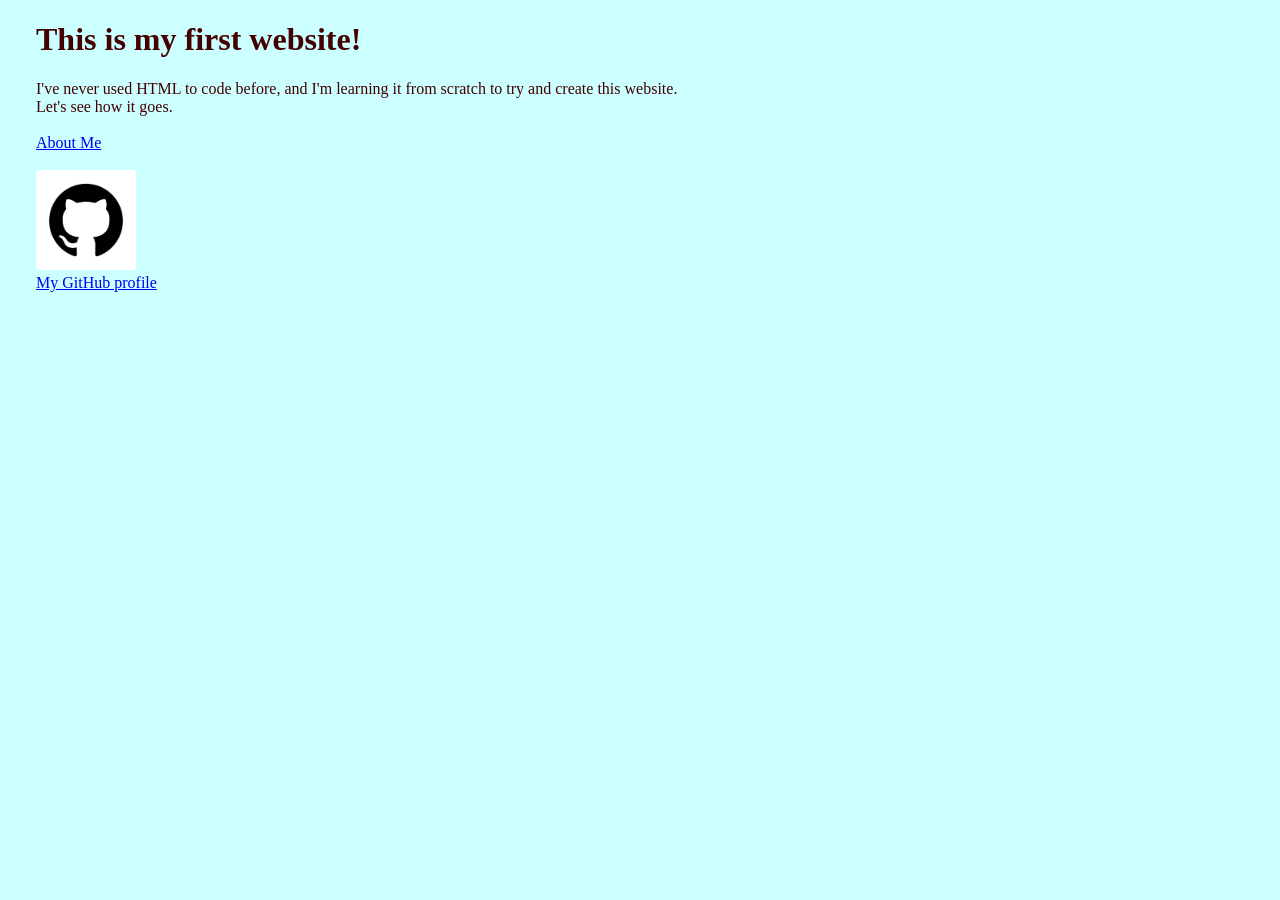
==== index.html @ b54fe945 "Initial commit" ====
<!DOCTYPE html>
<html>
    <head>
        <link rel = "stylesheet" href = "style.css">
        <title>
            My First Website
        </title>
        <link rel = "icon" type = "image/png" href = "B-logo-title.png">
    </head>
    <body>
        <h1>
            This is my first website!
        </h1>
        <p>
            I've never used HTML to code before, and I'm learning it from scratch to try and create this website. 
            <br>
            Let's see how it goes.

            <br> <br>

            <a href = "/about-me.html">
            About Me
            </a>

            <br> <br>

            <a href = "https://github.com/sean-a-b" target = "_blank" rel = "noopener noreferrer">
                <img src = "github-logo.jpg" alt = "GitHub logo" width = "100"> 
                <br>
                My GitHub profile
            </a>
        </p>

    </body>
</html>
---- style.css ----
body {
    margin-left: 36px;
    margin-top: 20px;
    background-color: #CCFFFF;
    color: #440000;
}
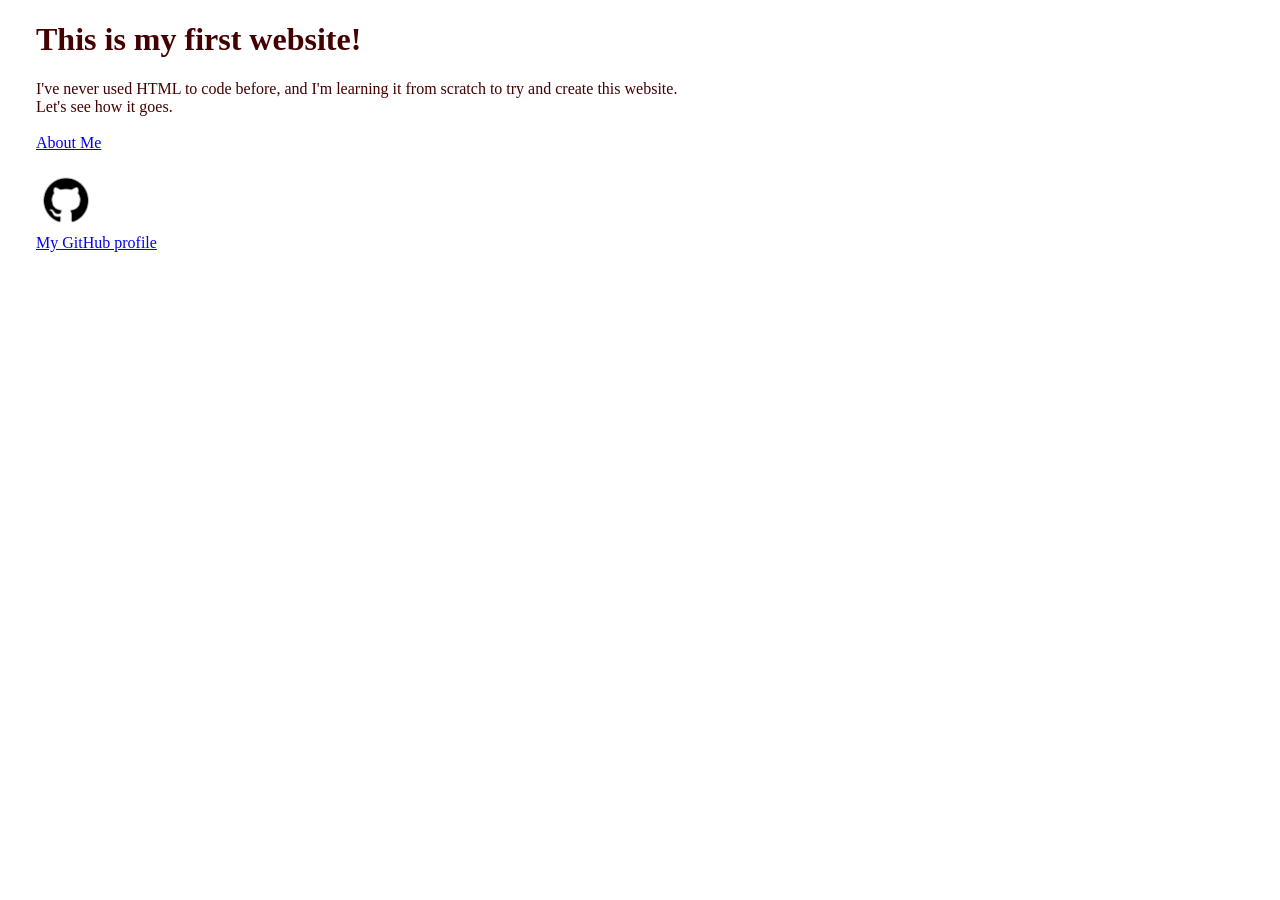
==== commit 75b8f420: "Logo update" ====
--- a/index.html
+++ b/index.html
@@ -5,7 +5,7 @@
         <title>
             My First Website
         </title>
-        <link rel = "icon" type = "image/png" href = "B-logo-title.png">
+        <link rel = "icon" type = "image/png" href = "logo.png">
     </head>
     <body>
         <h1>
@@ -25,7 +25,7 @@
             <br> <br>
 
             <a href = "https://github.com/sean-a-b" target = "_blank" rel = "noopener noreferrer">
-                <img src = "github-logo.jpg" alt = "GitHub logo" width = "100"> 
+                <img src = "github-logo.jpg" alt = "GitHub logo" width = "60"> 
                 <br>
                 My GitHub profile
             </a>
--- a/style.css
+++ b/style.css
@@ -1,7 +1,7 @@
 body {
     margin-left: 36px;
     margin-top: 20px;
-    background-color: #CCFFFF;
+    background-color: #FFFFFF;
     color: #440000;
 }
 
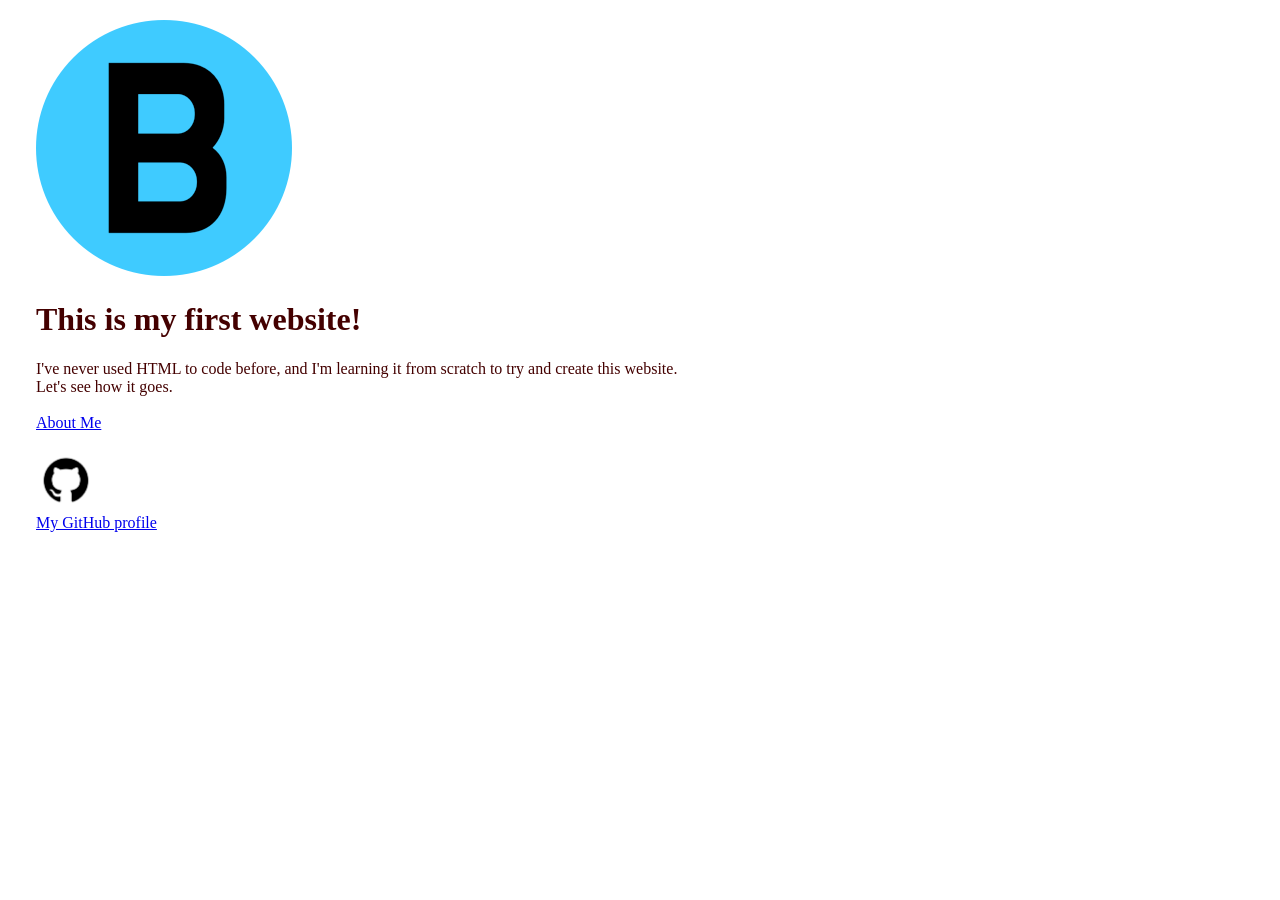
==== commit b87c76a5: "Test" ====
--- a/index.html
+++ b/index.html
@@ -8,6 +8,9 @@
         <link rel = "icon" type = "image/png" href = "logo.png">
     </head>
     <body>
+        <a href = "index.html">
+            <img src = "logo.png" alt = "beckett.page logo" class = "site-logo">
+        </a>
         <h1>
             This is my first website!
         </h1>
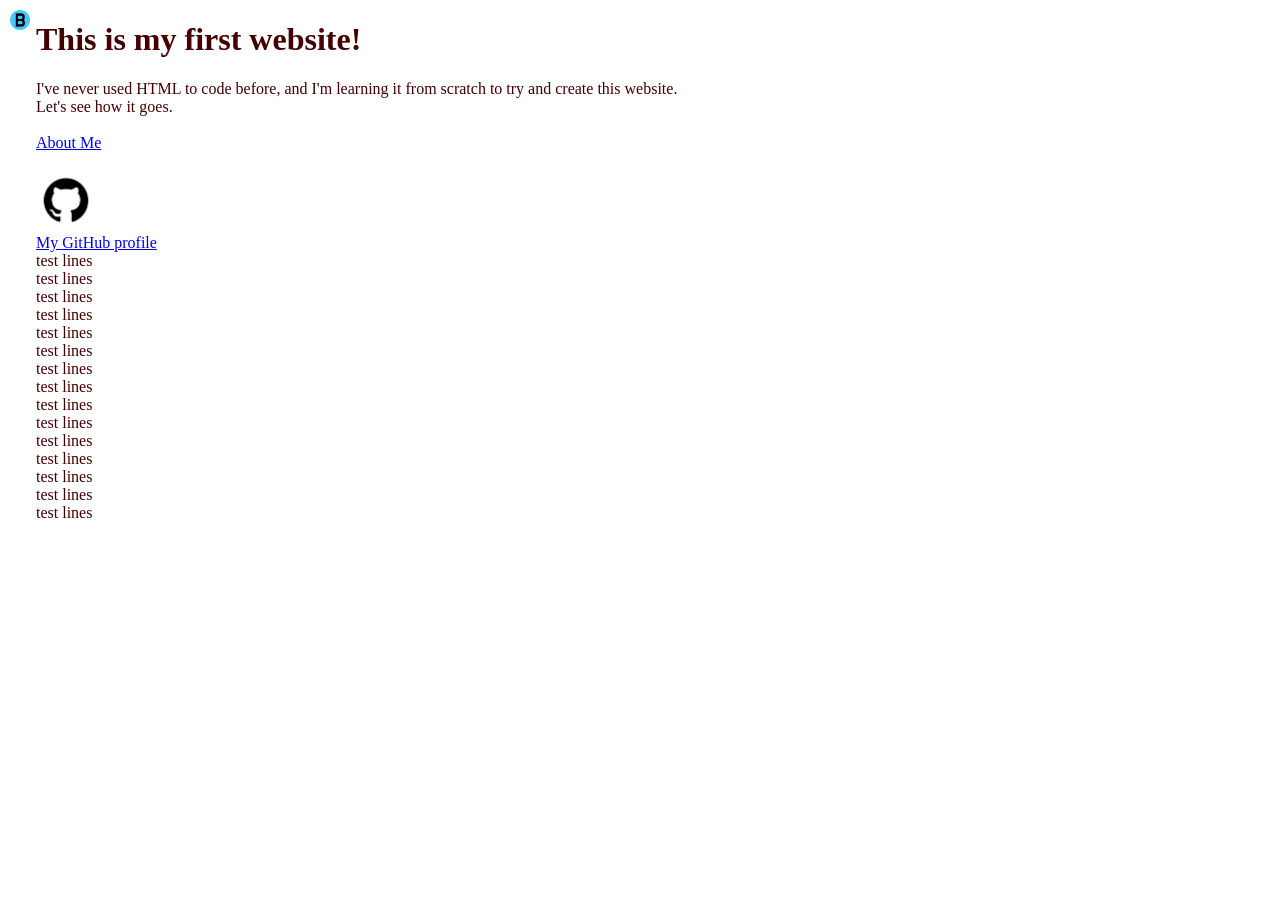
==== commit b7367abb: "testing" ====
--- a/index.html
+++ b/index.html
@@ -32,6 +32,23 @@
                 <br>
                 My GitHub profile
             </a>
+
+        <br> test lines
+        <br> test lines
+        <br> test lines
+        <br> test lines
+        <br> test lines
+        <br> test lines
+        <br> test lines
+        <br> test lines
+        <br> test lines
+        <br> test lines
+        <br> test lines
+        <br> test lines
+        <br> test lines
+        <br> test lines
+        <br> test lines
+
         </p>
 
     </body>
--- a/style.css
+++ b/style.css
@@ -5,3 +5,11 @@
     color: #440000;
 }
 
+.site-logo {
+    height: 20px;
+    position: fixed;
+    top: 10px;
+    left: 10px;
+    cursor: pointer;
+    z-index: 1000;
+}
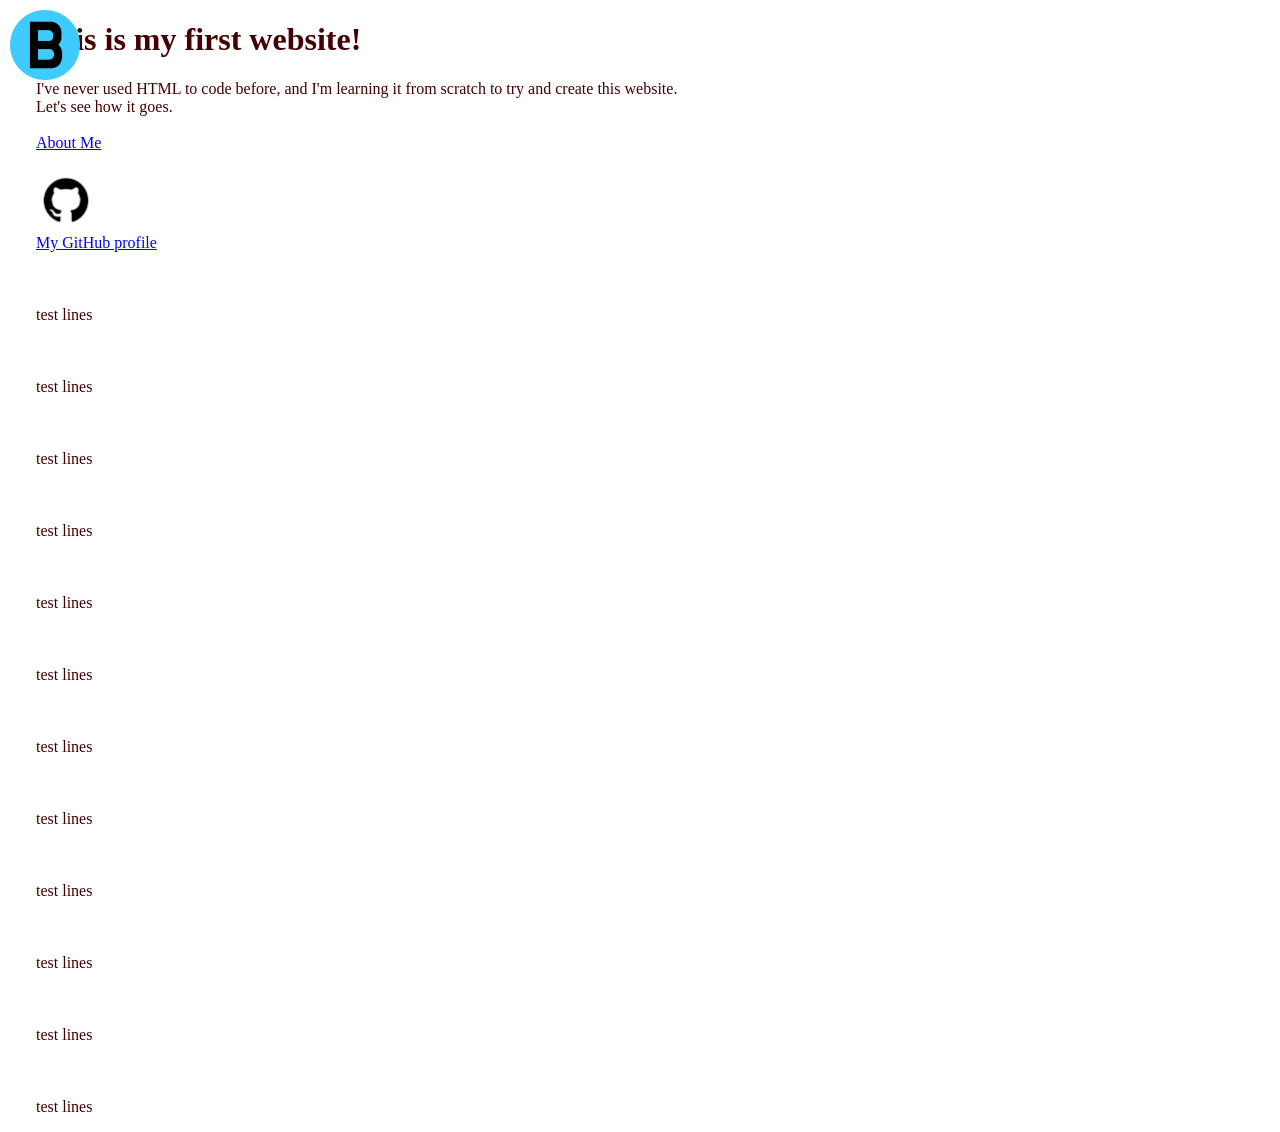
==== commit e1465c36: "test" ====
--- a/index.html
+++ b/index.html
@@ -33,21 +33,19 @@
                 My GitHub profile
             </a>
 
-        <br> test lines
-        <br> test lines
-        <br> test lines
-        <br> test lines
-        <br> test lines
-        <br> test lines
-        <br> test lines
-        <br> test lines
-        <br> test lines
-        <br> test lines
-        <br> test lines
-        <br> test lines
-        <br> test lines
-        <br> test lines
-        <br> test lines
+        <br> <br> <br> <br> test lines
+        <br> <br> <br> <br> test lines
+        <br> <br> <br> <br> test lines
+        <br> <br> <br> <br> test lines
+        <br> <br> <br> <br> test lines
+        <br> <br> <br> <br> test lines
+        <br> <br> <br> <br> test lines
+        <br> <br> <br> <br> test lines
+        <br> <br> <br> <br> test lines
+        <br> <br> <br> <br> test lines
+        <br> <br> <br> <br> test lines
+        <br> <br> <br> <br> test lines
+
 
         </p>
 
--- a/style.css
+++ b/style.css
@@ -6,7 +6,7 @@
 }
 
 .site-logo {
-    height: 20px;
+    height: 70px;
     position: fixed;
     top: 10px;
     left: 10px;
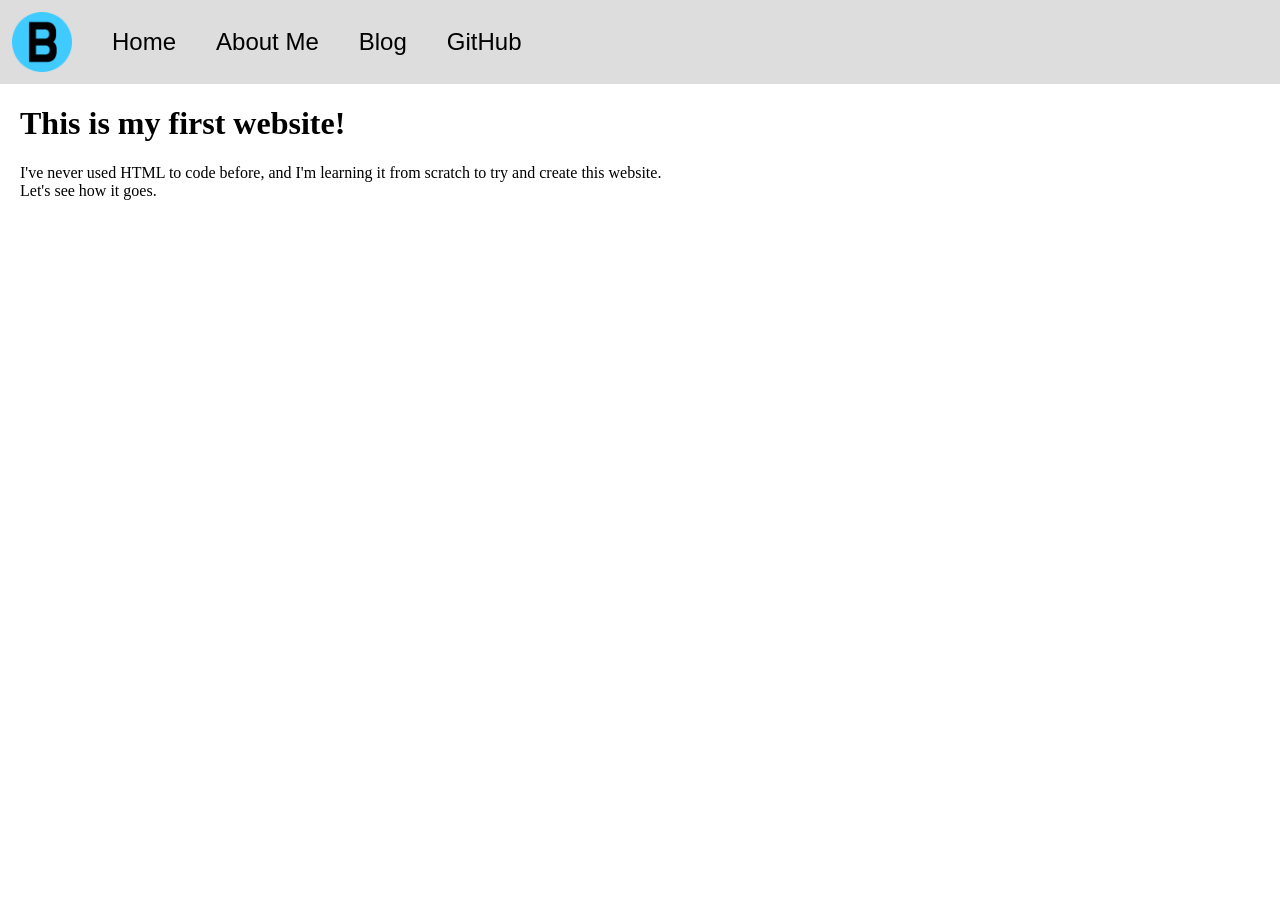
==== commit 64173353: "Minor fix" ====
--- a/index.html
+++ b/index.html
@@ -1,16 +1,20 @@
 <!DOCTYPE html>
 <html>
     <head>
-        <link rel = "stylesheet" href = "style.css">
+        <link rel = "stylesheet" href = "/style.css"> 
+
+        <!-- This is where the page title goes. -->
         <title>
-            My First Website
+            beckett.page 
         </title>
-        <link rel = "icon" type = "image/png" href = "logo.png">
+
+        
+        <link rel = "icon" type = "image/png" href = "/logo.png"> <!-- This is the logo in the page title. -->
     </head>
     <body>
-        <a href = "index.html">
-            <img src = "logo.png" alt = "beckett.page logo" class = "site-logo">
-        </a>
+
+        <div id = "header-placeholder"></div>
+
         <h1>
             This is my first website!
         </h1>
@@ -19,35 +23,8 @@
             <br>
             Let's see how it goes.
 
-            <br> <br>
-
-            <a href = "/about-me.html">
-            About Me
-            </a>
-
-            <br> <br>
-
-            <a href = "https://github.com/sean-a-b" target = "_blank" rel = "noopener noreferrer">
-                <img src = "github-logo.jpg" alt = "GitHub logo" width = "60"> 
-                <br>
-                My GitHub profile
-            </a>
-
-        <br> <br> <br> <br> test lines
-        <br> <br> <br> <br> test lines
-        <br> <br> <br> <br> test lines
-        <br> <br> <br> <br> test lines
-        <br> <br> <br> <br> test lines
-        <br> <br> <br> <br> test lines
-        <br> <br> <br> <br> test lines
-        <br> <br> <br> <br> test lines
-        <br> <br> <br> <br> test lines
-        <br> <br> <br> <br> test lines
-        <br> <br> <br> <br> test lines
-        <br> <br> <br> <br> test lines
-
-
-        </p>
+        <script src = "/load-header.js"></script>
 
     </body>
+
 </html>
--- a/style.css
+++ b/style.css
@@ -1,15 +1,52 @@
 body {
-    margin-left: 36px;
-    margin-top: 20px;
+    margin-left: 0px;
+    margin-top: 0px;
     background-color: #FFFFFF;
-    color: #440000;
+    color: #000000;
+    padding-top: 84px;
+    padding-left: 20px;
+}
+/*
+.site-logo {
+    height: 80px;
+    position: fixed;
+    top: 12px;
+    left: 12px;
+    cursor: pointer;
+    z-index: 1000;
+}
+*/
+.site-header {
+    width: 100%;
+    height: 84px;
+    background-color: #DDDDDD;
+    position: fixed;
+    top: 0;
+    left: 0;
+    display: flex;
+    align-items: center;
+    z-index: 1000;
 }
 
-.site-logo {
-    height: 70px;
+.site-header .site-logo {
+    height: 60px;
+    cursor: pointer;
     position: fixed;
-    top: 10px;
-    left: 10px;
-    cursor: pointer;
-    z-index: 1000;
+    top: 12px;
+    left: 12px;
+}
+
+.site-nav ul {
+    font-size: 18pt;
+    list-style: none;
+    margin: 112px;
+    padding: 0;
+    display: flex;
+    gap: 40px;
+}
+
+.site-nav a {
+    text-decoration: none;
+    color: #000000;
+    font-family: Arial, Helvetica, sans-serif;
 }
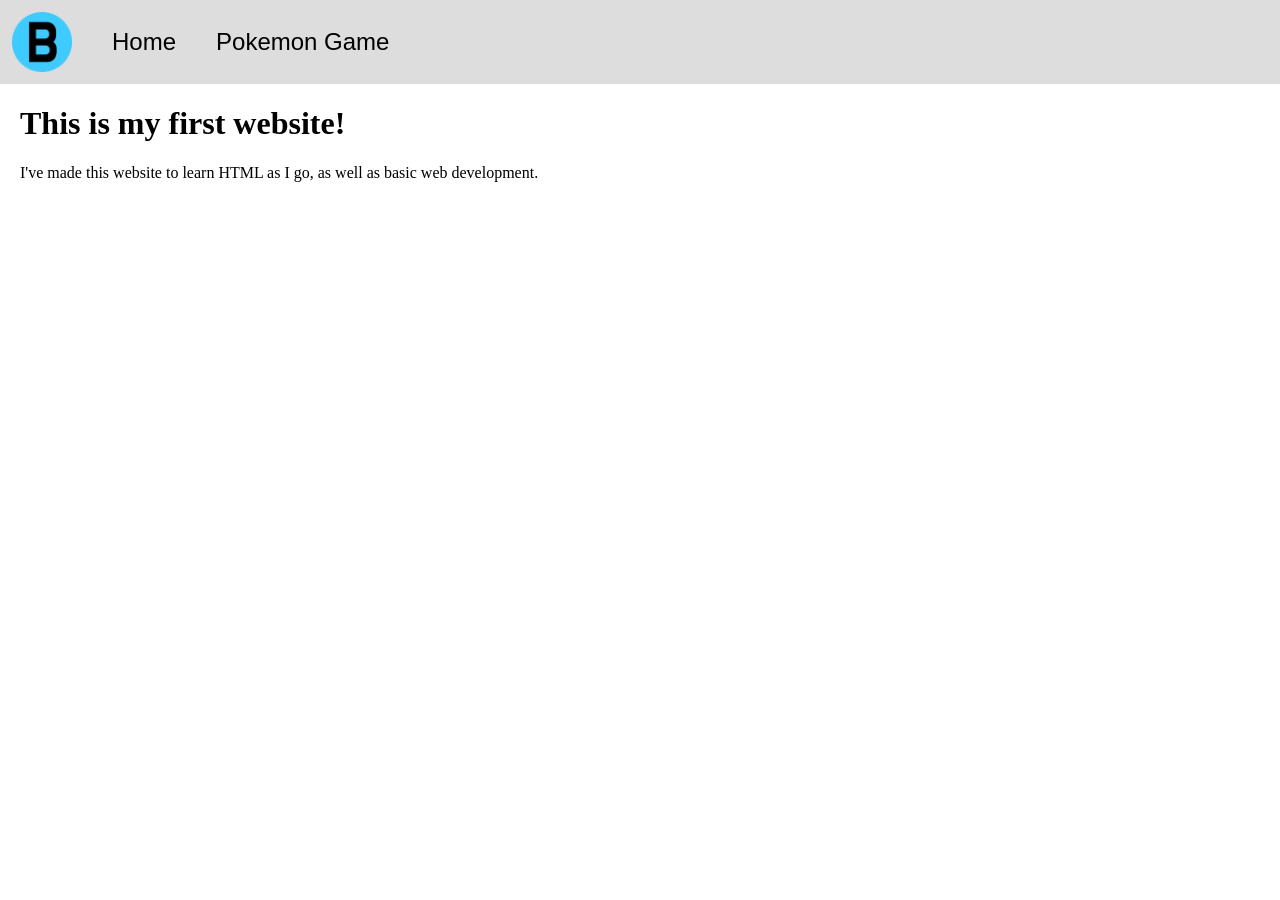
==== commit 2467ca41: "Pokemon Game added" ====
--- a/index.html
+++ b/index.html
@@ -19,10 +19,7 @@
             This is my first website!
         </h1>
         <p>
-            I've never used HTML to code before, and I'm learning it from scratch to try and create this website. 
-            <br>
-            Let's see how it goes.
-
+            I've made this website to learn HTML as I go, as well as basic web development.
         <script src = "/load-header.js"></script>
 
     </body>
